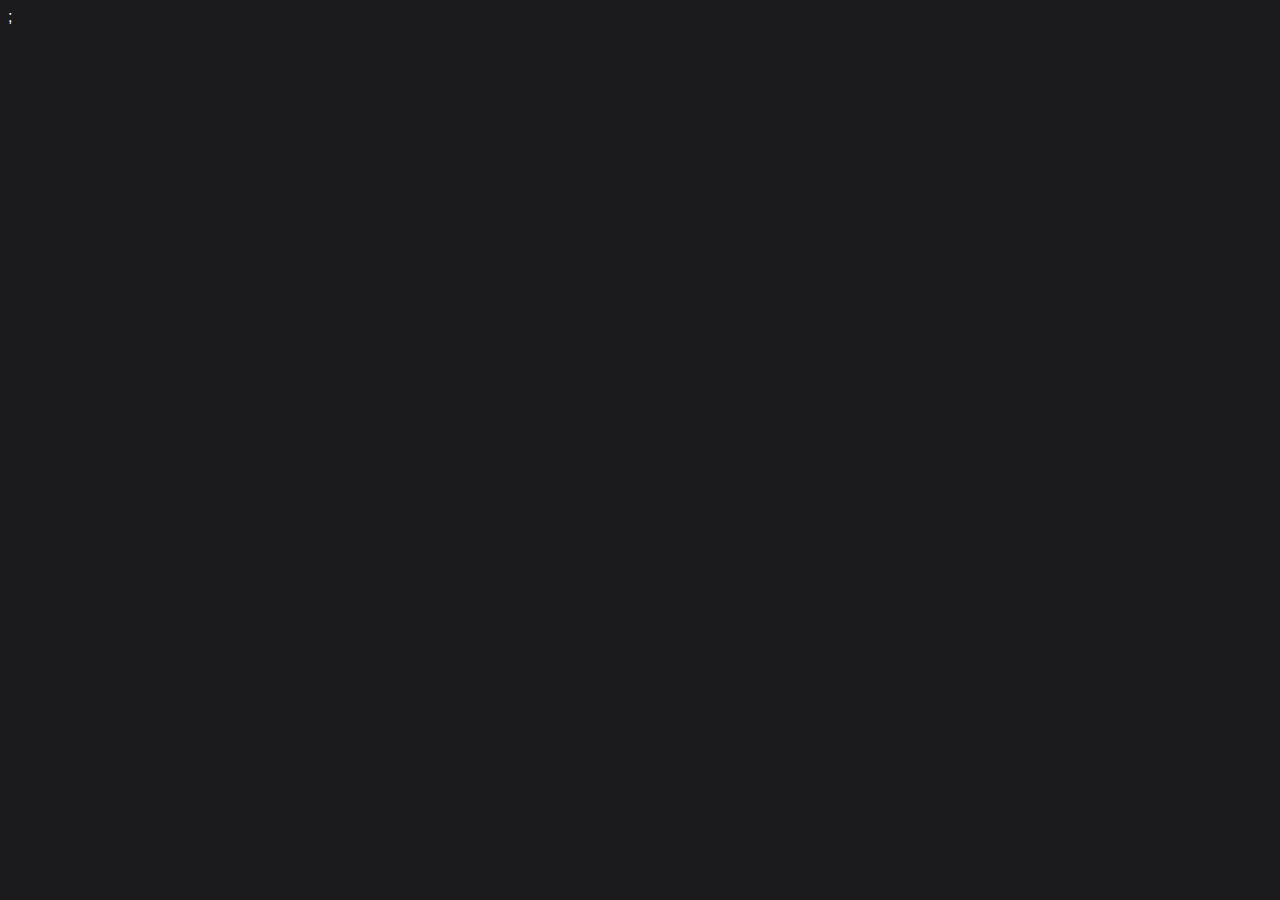
==== MODELO 1/index.html @ 499ee2c9 "modelo de pagina criado" ====
<!DOCTYPE html>
<html lang="pt-br">
<head>
  <meta charset="UTF-8">
  <meta http-equiv="X-UA-Compatible" content="IE=edge">
  <meta name="viewport" content="width=device-width, initial-scale=1.0">;
  <link rel="stylesheet" href="style.css">
  <title>Document</title>
</head>
<body>
  <main>
    <section>
      <h1></h1>
      <p></p>
    </section>
    <section></section>
    <section></section>
  </main>
</body>
</html>
---- MODELO 1/style.css ----
body{
  font-family: Arial, Helvetica, sans-serif;
  background-color: #1B1B1E;
  color: white;
}
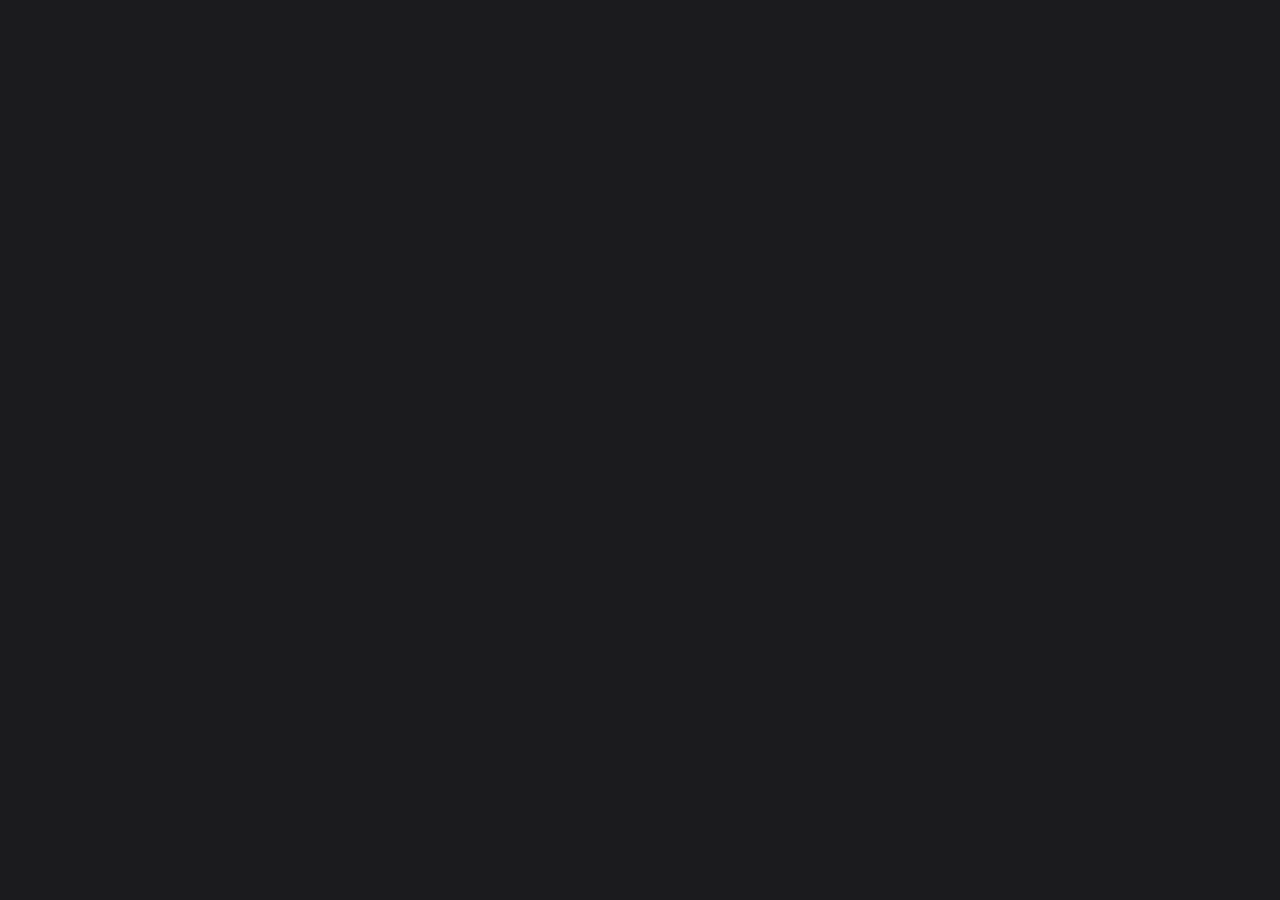
==== commit 0ffaf3ab: "novo conteúdo adicionado" ====
--- a/MODELO 1/index.html
+++ b/MODELO 1/index.html
@@ -3,7 +3,7 @@
 <head>
   <meta charset="UTF-8">
   <meta http-equiv="X-UA-Compatible" content="IE=edge">
-  <meta name="viewport" content="width=device-width, initial-scale=1.0">;
+  <meta name="viewport" content="width=device-width, initial-scale=1.0">
   <link rel="stylesheet" href="style.css">
   <title>Document</title>
 </head>
